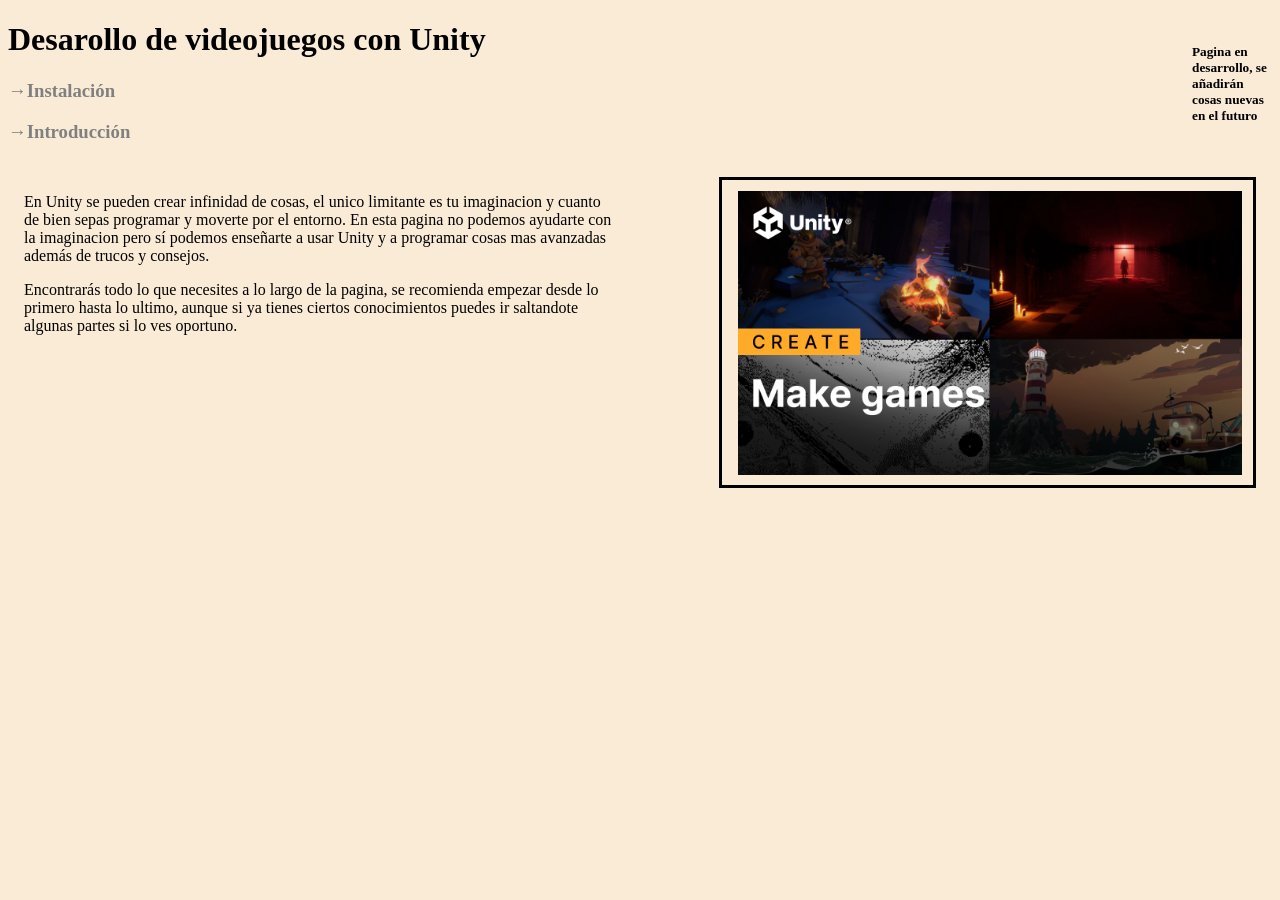
==== index.html @ 1543a616 "Initial commit" ====
<!DOCTYPE html>
<html lang="en">
<head>
    <meta charset="UTF-8">
    <meta name="viewport" content="width=device-width, initial-scale=1.0">
    <link rel = "stylesheet" href="css.css">
    <title>Desarrollo de aplicaciones en Unity</title>
</head>
<body>
    <div class = "PaginaEnDesarrollo">
        <h5>Pagina en desarrollo, se añadirán cosas nuevas en el futuro</h5>
    </div>
    <header>
        <h1 class = "titulo">Desarollo de videojuegos con Unity</h1>
        <a href="paginaSetup.html" class = a_subtitulo><h3 class = "a_subtitulo">→Instalación</h3></a>
        <a href="paginaIntroduccion.html" class = a_subtitulo><h3 class = "a_subtitulo">→Introducción</h3></a>
    </header>

    <div class = "index_div_introduccion">
        <p>En Unity se pueden crear infinidad de cosas, el unico limitante es tu imaginacion y cuanto de bien sepas programar y moverte por el entorno. En esta pagina no podemos ayudarte con la imaginacion pero sí podemos enseñarte a usar Unity y a programar cosas mas avanzadas además de trucos y consejos.</p>
        <p>Encontrarás todo lo que necesites a lo largo de la pagina, se recomienda empezar desde lo primero hasta lo ultimo, aunque si ya tienes ciertos conocimientos puedes ir saltandote algunas partes si lo ves oportuno.</p>

    </div>

    <div class = "index_div_imagenes">
        <img src ="imagen_juegoUnity.png" alt = "Juego creado con Unity" width="95%" class = "divBorder_Imagen">
    </div>


    
</body>
</html>
---- css.css ----
body{
    background-color: antiquewhite;
}

.titulo{

}
.a_subtitulo{
    color: grey;
}
.a_subtitulo{
    text-decoration: none;
    color: grey;
}
.a_subtitulo:hover{
    color: orange;
}


.a_botonTexto{
    text-decoration: none;
    color: red;
}
.a_botonTexto:hover{
    color: orange;
}

.divBorder_Imagen{
    float: right;
    margin-right: 2%;
    margin-top: 2%;
    margin-bottom: 2%;
}

/* PAGINA INDEX */

.PaginaEnDesarrollo{
    width: 5em;
    float: right;
}

.index_div_introduccion{
    margin-top: 1em;
    margin-left: 1em;
    float: left;
    width: 47%;
}
.index_div_imagenes{
    margin-top: 1em;
    margin-right: 1em;
    width: 42%;
    float: right;
    border-style: solid;
}

/* PAGINA INDEX */


/* PAGINA SETUP*/

.setup_div_introduccion{
    margin-top: 1em;
    margin-left: 1em;
    float: left;
    width: 47%;
}
.setup_div_imagenes{
    margin-top: 1em;
    margin-right: 1em;
    width: 42%;
    float: right;
    border-style: solid;
}
.setup_div_logoUnity{
    position: absolute;
    top: 1em;
    right: 1em;
}



/* PAGINA SETUP*/
/*PAGINA INTRODUCCION*/

.introduccion_div_introduccion{
    margin-top: 1em;
    margin-left: 1em;
    float: left;
    width: 47%;
}
.introduccion_div_imagenes{
    margin-top: 1em;
    margin-right: 1em;
    width: 42%;
    float: right;
    border-style: solid;
}

/*PAGINA INTRODUCCION*/
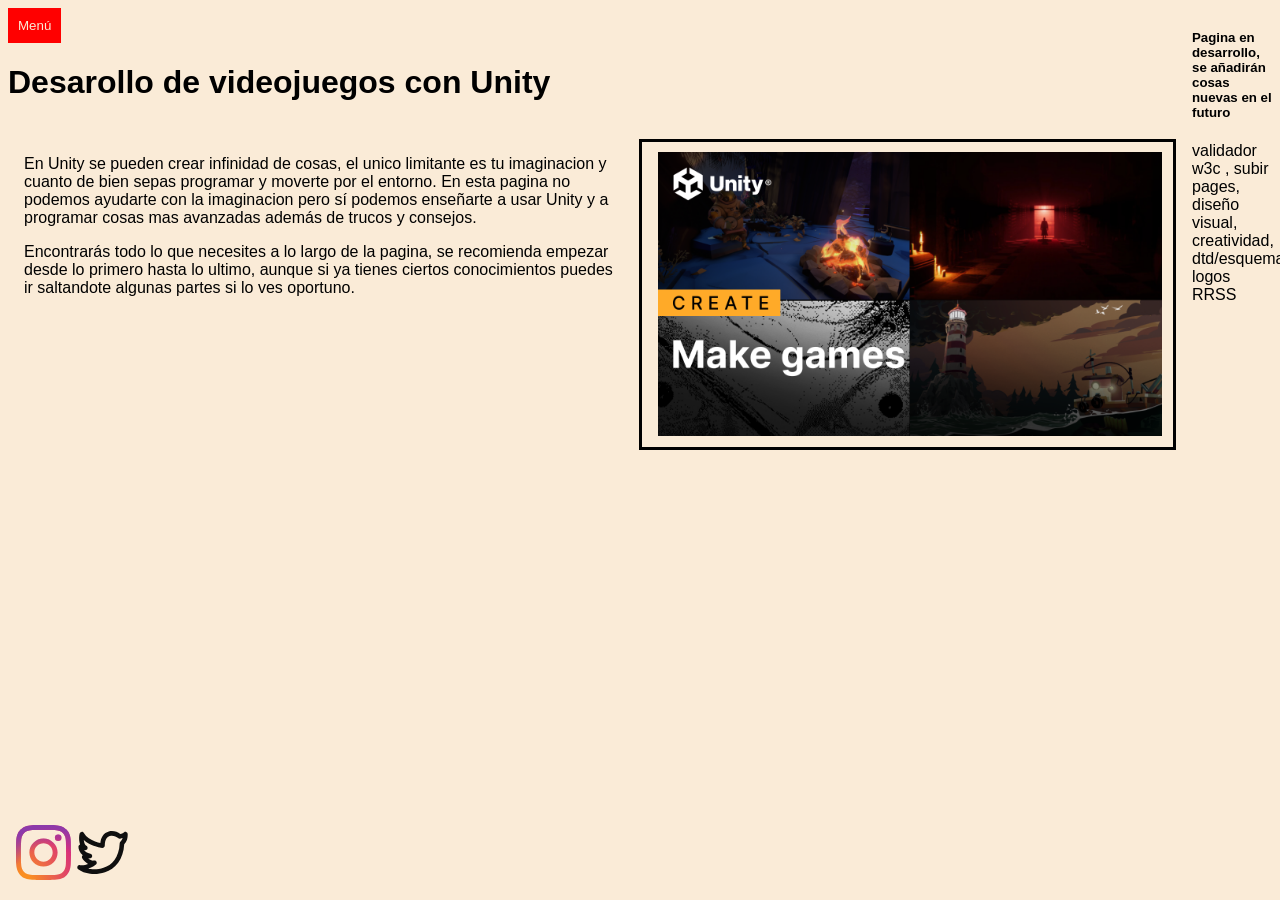
==== commit 0cf23a10: "Start" ====
--- a/index.html
+++ b/index.html
@@ -1,19 +1,36 @@
 <!DOCTYPE html>
-<html lang="en">
+<html lang="es">
 <head>
     <meta charset="UTF-8">
     <meta name="viewport" content="width=device-width, initial-scale=1.0">
     <link rel = "stylesheet" href="css.css">
+    <link href="https://fonts.googleapis.com/css2?family=Roboto&display=swap" rel="stylesheet">
     <title>Desarrollo de aplicaciones en Unity</title>
 </head>
 <body>
+    
+    <div class="menu">
+        <button class="menu-btn">Menú</button>
+        <div class="menu-contenido">
+            <a href="paginaSetup.html">→Instalación</a>
+            <a href="paginaIntroduccion.html">→Introducción</a>
+            <a href="test.xml">→Tipo test </a>
+        </div>
+    </div>
+    <div class = "index_div_logosRRSS">
+        <a href = "https://instagram.com"><img src = "logoInstagram.svg" width="55em" alt = "LogoInstagram"></a>
+        <a href = "https://twitter.com"><img src = "logoTwitter.svg" width="55em" alt = "logoTwitter"></a>
+
+    </div>
+
+
     <div class = "PaginaEnDesarrollo">
         <h5>Pagina en desarrollo, se añadirán cosas nuevas en el futuro</h5>
+        validador w3c , subir pages,  diseño visual, creatividad, dtd/esquema, logos RRSS
+        
     </div>
     <header>
         <h1 class = "titulo">Desarollo de videojuegos con Unity</h1>
-        <a href="paginaSetup.html" class = a_subtitulo><h3 class = "a_subtitulo">→Instalación</h3></a>
-        <a href="paginaIntroduccion.html" class = a_subtitulo><h3 class = "a_subtitulo">→Introducción</h3></a>
     </header>
 
     <div class = "index_div_introduccion">
@@ -29,4 +46,5 @@
 
     
 </body>
+
 </html>
--- a/css.css
+++ b/css.css
@@ -1,13 +1,62 @@
 body{
     background-color: antiquewhite;
+    font-family: "Montserrat", sans-serif;
 }
 
-.titulo{
 
+
+.menu {
+    position: relative;
+    display: inline-block;
 }
-.a_subtitulo{
-    color: grey;
+
+.menu-btn {
+    background-color: red;
+    color: antiquewhite;
+    padding: 10px;
+    border: none;
+    cursor: pointer;
 }
+
+.menu-contenido {
+    display: none;
+    position: absolute;
+    background-color: white;
+    min-width: 150px;
+    box-shadow: 0px 8px 16px rgba(0,0,0,0.2);
+}
+
+.menu-contenido a {
+    color: black;
+    padding: 10px;
+    display: block;
+    text-decoration: none;
+}
+
+.menu-contenido a:hover {
+    background-color: orange;
+}
+
+/* 👇 Aquí ocurre la magia */
+.menu:hover .menu-contenido {
+    display: block;
+}
+
+
+
+.specialText{
+    color: red;
+}
+
+
+
+.barraBusqueda{
+    display: flex;
+}
+.flexItem{
+    margin-left: 10px;
+}
+
 .a_subtitulo{
     text-decoration: none;
     color: grey;
@@ -51,6 +100,12 @@
     width: 42%;
     float: right;
     border-style: solid;
+}
+
+.index_div_logosRRSS{
+    position: absolute;
+    bottom: 1em;
+    left: 1em;
 }
 
 /* PAGINA INDEX */
